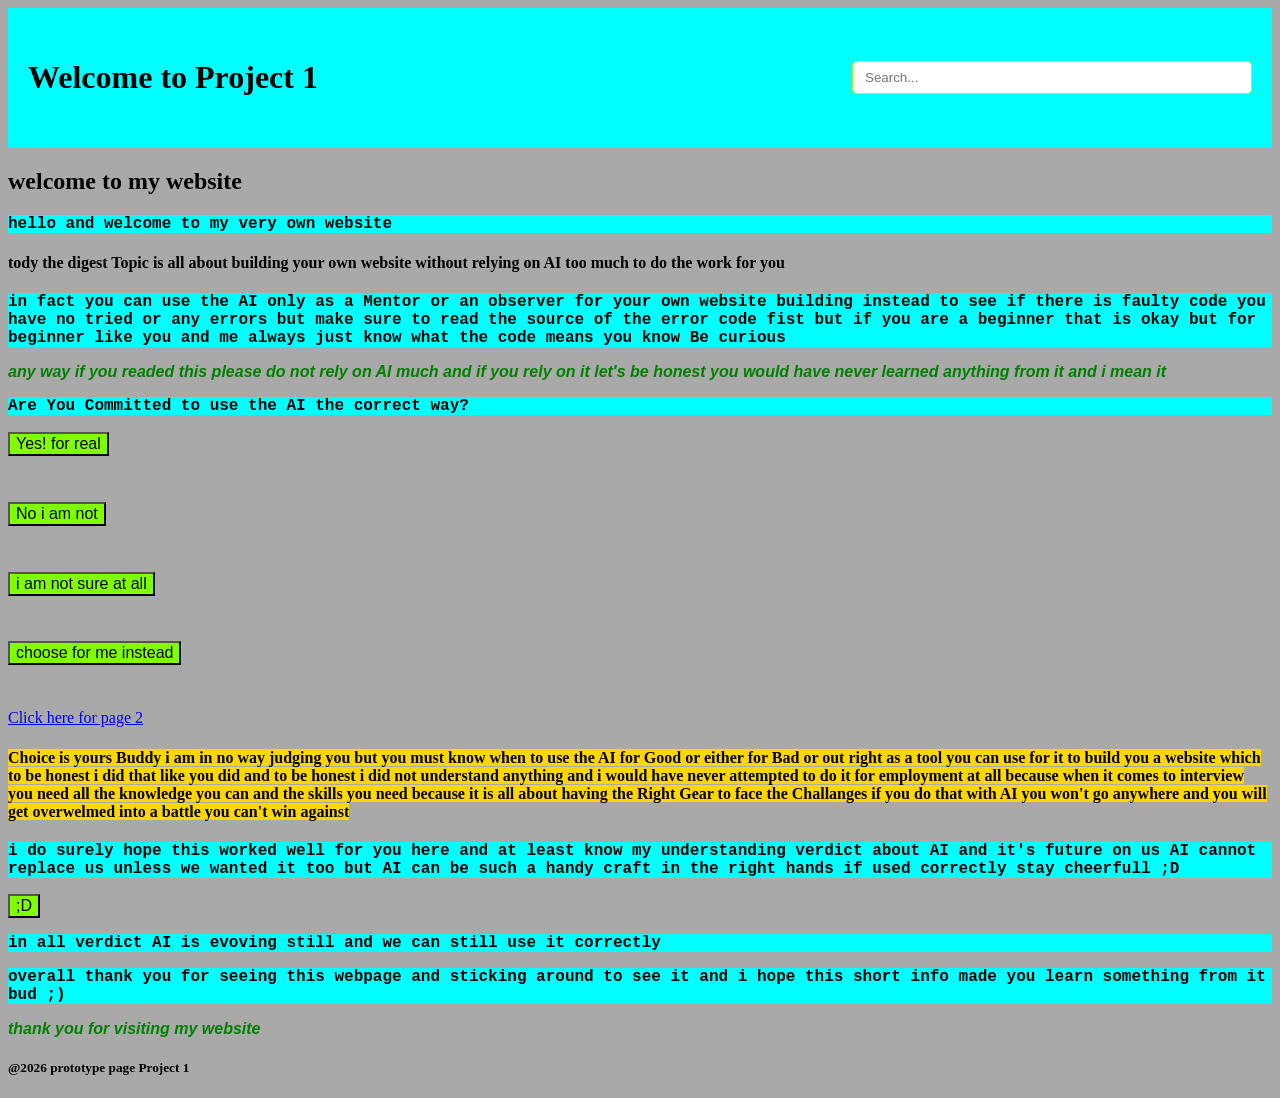
==== index.html @ b44993a2 "Add files via upload" ====
<!DOCTYPE html>
<html lang="en">
<head>
    <meta charset="UTF-8">
    <meta name="description" content="hello and welcome to my own website">
    <meta name="keywords" content="Hi , Sup , Howdy , wowy , my website">
    <meta http-equiv="5">
    <meta name="viewport" content="width=device-width, initial-scale=1.0">
    <title>Project 1</title>
    <link rel="stylesheet" href="style.css">
</head>
<body>
    <header class="navbar">
        <h1>Welcome to Project 1</h1>
        <div class="search-bar">
            <input type="search" placeholder="Search...">
        </div>
    </header>
        <!--Content 1-->
        <main>
            <section>
                <h2>welcome to my website</h2>
                <p>hello and welcome to my very own website</p>
                <h4>tody the digest Topic is all about building your own website without relying on AI too much to do the work for you</h4>
                <p>in fact you can use the AI only as a Mentor or an observer for your own website building instead to see if there is faulty code you have no tried or any errors but make sure to read the source of the error code fist but if you are a beginner that is okay but for beginner like you and me always just know what the code means you know Be curious</p>
                </section>
        </main>
        <sub>
            <content>
                <h3> any way if you readed this please do not rely on AI much and if you rely on it let's be honest you would have never learned anything from it and i mean it </h3>
                <p>Are You Committed to use the AI the correct way?</p>
                <button>Yes! for real</button>
                <br><br><br>
                <button>No i am not </button>
                <br><br><br>
                <button>i am not sure at all</button>
                <br><br><br>
                <button>choose for me instead</button>
                <br><br><br>
            </content>
        </sub>

        <a href="page2.html">Click here for page 2</a>

        <article>
            <section>
                <h4><mark>Choice is yours Buddy i am in no way judging you but you must know when to use the AI for Good or either for Bad or out right as a tool you can use for it to build you a website which to be honest i did that like you did and to be honest i did not understand anything and i would have never attempted to do it for employment at all because when it comes to interview you need all the knowledge you can and the skills you need because it is all about having the Right Gear to face the Challanges if you do that with AI you won't go anywhere and you will get overwelmed into a battle you can't win against</mark></h4>
                <P>i do surely hope this worked well for you here and at least know my understanding verdict about AI and it's future on us AI cannot replace us unless we wanted it too but AI can be such a handy craft in the right hands if used correctly stay cheerfull ;D </P>
                <button>;D</button>
                <summary>
                    <p>in all verdict AI is evoving still and we can still use it correctly</p>
                </summary>
            </section>
        </article>

        <footer>
            <p>overall thank you for seeing this webpage and sticking around to see it and i hope this short info made you learn something from it bud ;)</p>
            <h3>thank you for visiting my website</h3>
            <h5>@2026 prototype page Project 1</h5>
        </footer>
</body>
<script src="index.js"></script> <!--Javascript Link-->
</html>
---- style.css ----
p{
    background-color: aqua;
    font-size: medium;
    font-family: 'Courier New', Courier, monospace;
    font-weight: bolder;
    resize: both;
    text-autospace: unset;
}

button{
    font-family: 'Gill Sans', 'Gill Sans MT', Calibri, 'Trebuchet MS', sans-serif;
    font-size: larger;
    background-color: crimson;
    font-display: auto;
    animation-fill-mode: both;
    animation-timing-function: cubic-bezier(0.175, 0.885, 0.32, 1.275);
    animation-delay: 10;
    animation-trigger: unset;
    background-color: chartreuse;
    box-sizing: 34 em;
    size-adjust: 40em;
    font-size: medium;
}

mark{
    background-color: gold;
    border: 4 em;
}

body {
    background-color:darkgrey;
}

h3 {
    font-size: medium;
    font-family: 'Trebuchet MS', 'Lucida Sans Unicode', 'Lucida Grande', 'Lucida Sans', Arial, sans-serif;
    color: green;
    font-style: italic;
    animation-fill-mode: forwards;
}

.navbar{
    display: flex;
    justify-content: space-between;
    align-items: center;
    padding: 30px 20px;
    background-color: aqua;
}

.search-bar input{
    padding: 8px 12px;
    border: 1px solid greenyellow;
    border-radius: 5px;
    width: 400px;
}
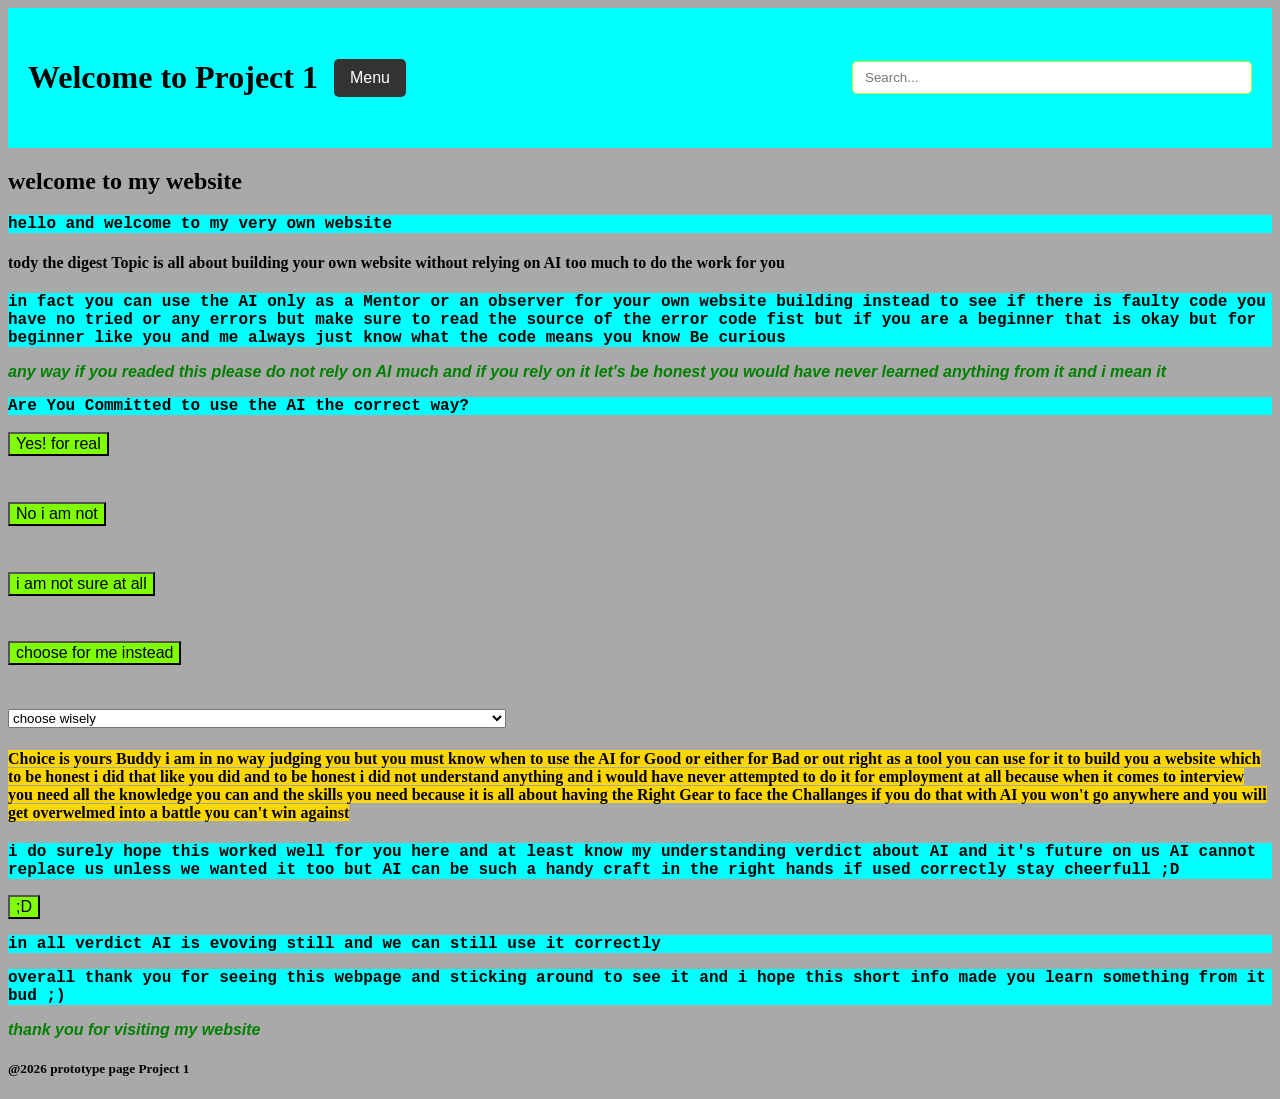
==== commit 22554127: "Save local website changes before syncing with origin" ====
--- a/index.html
+++ b/index.html
@@ -8,17 +8,28 @@
     <meta name="viewport" content="width=device-width, initial-scale=1.0">
     <title>Project 1</title>
     <link rel="stylesheet" href="style.css">
+    <script src="index.js"></script>
 </head>
 <body>
     <header class="navbar">
-        <h1>Welcome to Project 1</h1>
+        <div class="brand-menu">
+            <h1>Welcome to Project 1</h1>
+            <div class="dropdown">
+                <button class="dropbtn">Menu</button>
+                <div class="dropdown-content">
+                    <a href="#section1">Home</a>
+                    <a href="#section2">About</a>
+                    <a href="page2.html">Page 2</a>
+                </div>
+            </div>
+        </div>
         <div class="search-bar">
             <input type="search" placeholder="Search...">
         </div>
     </header>
         <!--Content 1-->
         <main>
-            <section>
+            <section id="section1">
                 <h2>welcome to my website</h2>
                 <p>hello and welcome to my very own website</p>
                 <h4>tody the digest Topic is all about building your own website without relying on AI too much to do the work for you</h4>
@@ -40,16 +51,23 @@
             </content>
         </sub>
 
-        <a href="page2.html">Click here for page 2</a>
-
         <article>
-            <section>
+            <section id="section2">
+                <nav class="the list here">
+                    <select>
+                        <option value="select the following"> <checkbox>choose wisely</checkbox></option>
+                        <option value="mindlessly"><checkbox>make the choice to use AI mindlessly</checkbox></option>
+                        <option value="easily"><checkbox>make the choice to use AI to ease your work on building codes</checkbox></option>
+                        <option value="companion"><checkbox>make AI as a companion to help you achieve such chores of mult pages creation</option>
+                    </select>
+                </nav>
                 <h4><mark>Choice is yours Buddy i am in no way judging you but you must know when to use the AI for Good or either for Bad or out right as a tool you can use for it to build you a website which to be honest i did that like you did and to be honest i did not understand anything and i would have never attempted to do it for employment at all because when it comes to interview you need all the knowledge you can and the skills you need because it is all about having the Right Gear to face the Challanges if you do that with AI you won't go anywhere and you will get overwelmed into a battle you can't win against</mark></h4>
                 <P>i do surely hope this worked well for you here and at least know my understanding verdict about AI and it's future on us AI cannot replace us unless we wanted it too but AI can be such a handy craft in the right hands if used correctly stay cheerfull ;D </P>
                 <button>;D</button>
                 <summary>
                     <p>in all verdict AI is evoving still and we can still use it correctly</p>
                 </summary>
+                
             </section>
         </article>
 
@@ -59,5 +77,4 @@
             <h5>@2026 prototype page Project 1</h5>
         </footer>
 </body>
-<script src="index.js"></script> <!--Javascript Link-->
 </html>
--- a/style.css
+++ b/style.css
@@ -52,4 +52,57 @@
     border: 1px solid greenyellow;
     border-radius: 5px;
     width: 400px;
+}
+
+.brand-menu{
+    display: flex;
+    align-items: center;
+    gap: 16px;
+}
+
+.dropdown{
+    position: relative;
+    display: inline-block;
+}
+
+.dropbtn{
+    background-color: #333;
+    color: white;
+    padding: 10px 16px;
+    border: none;
+    border-radius: 5px;
+    cursor: pointer;
+    font-size: 16px;
+}
+
+.dropdown:hover .dropbtn{
+    background-color: #555;
+}
+
+.dropdown-content{
+    display: none;
+    position: absolute;
+    right: 50%;
+    transform: translateX(50%);
+    background-color: white;
+    min-width: 160px;
+    box-shadow: 0 4px 8px rgba(0, 0, 0, 0.15);
+    border-radius: 5px;
+    z-index: 10;
+}
+
+.dropdown-content a{
+    color: #333;
+    padding: 10px 0;
+    text-decoration: none;
+    display: block;
+    text-align: center;
+}
+
+.dropdown-content a:hover{
+    background-color: #f1f1f1;
+}
+
+.dropdown:hover .dropdown-content{
+    display: block;
 }
